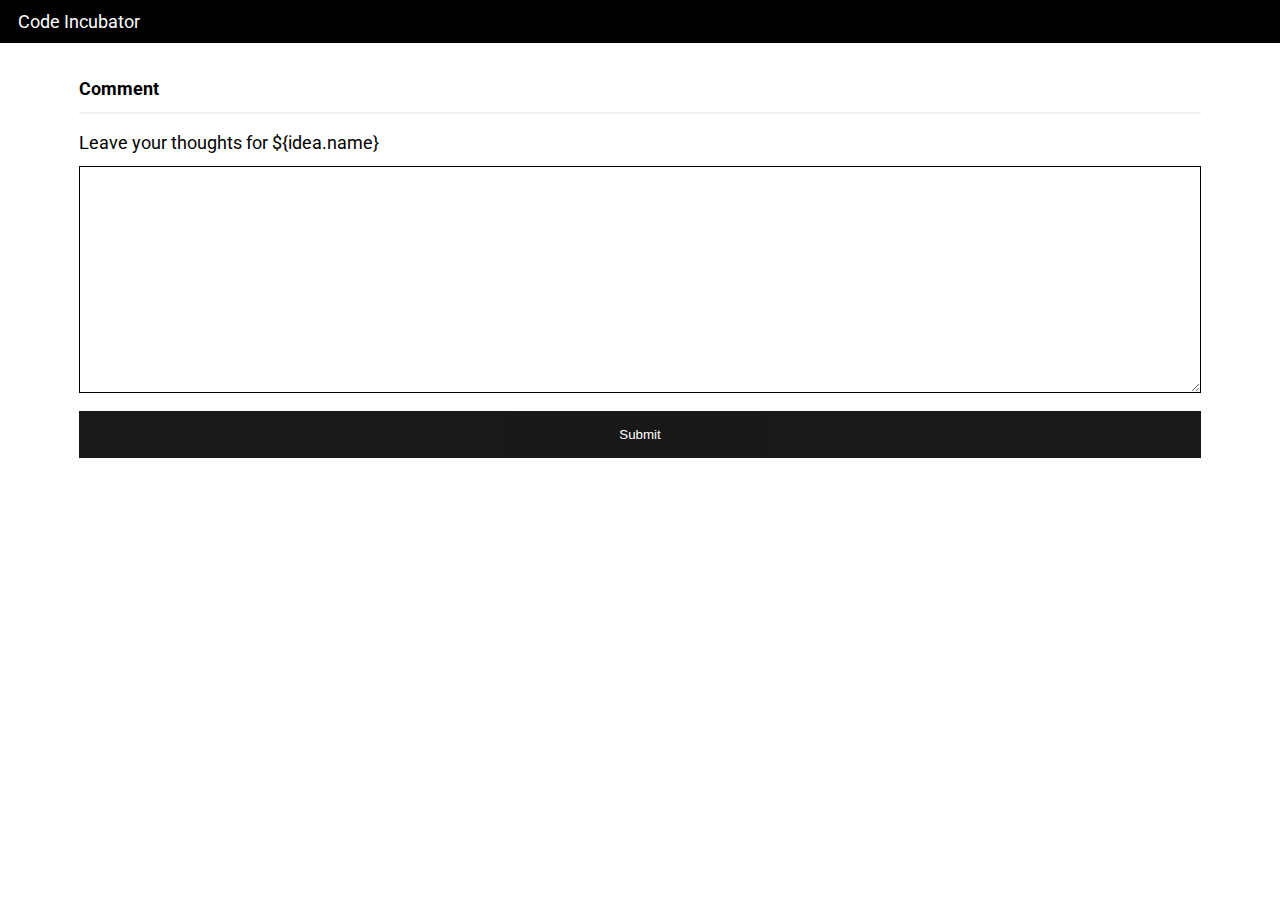
==== comment_form.html @ e1273681 "Add form" ====
<!DOCTYPE html>
<html lang="en">
  <head>
    <meta charset="UTF-8" />
    <meta name="viewport" content="width=device-width, initial-scale=1.0" />
    <meta http-equiv="X-UA-Compatible" content="ie=edge" />
    <link rel="stylesheet" type="text/css" href="main.css" />
    <link
      href="https://fonts.googleapis.com/css?family=Roboto&display=swap"
      rel="stylesheet"
    />
    <link
      href="https://fonts.googleapis.com/icon?family=Material+Icons"
      rel="stylesheet"
    />
    <title>Comment Form Wireframe</title>
  </head>
  <body>
    <nav role="navigation">
      <ul>
        <li class="nav_logo"><a href="#home">Code Incubator</a></li>
      </ul>
    </nav>
    <form class="comment_form">
      <h2 class="section_title">Comment</h2>
      <hr />
      <label for="comment">Leave your thoughts for ${idea.name}</label>
      <textarea name="comment" cols="30" rows="15" class="comment"></textarea>
      <button type="submit" class="form_button">Submit</button>
    </form>
  </body>
</html>
---- main.css ----
* {
  box-sizing: border-box;
  margin: 0;
  padding: 0;
}

html {
  height: 100%;
}

body {
  font-family: "Roboto", sans-serif;
  font-size: 18px;
  line-height: 1.5;
  min-height: 400px;
  margin-bottom: 50px;
}

main {
  height: 100%;
  margin-bottom: 40px;
}

/* Navigation */

nav {
  padding: 0 10px 0 10px;
  background-color: black;
  color: white;
}

.navigation_list {
  list-style-type: none;
}

.nav_logo {
  float: left;
}

.nav_li {
  float: right;
  font-size: 1em;
}

li a {
  display: block;
  padding: 8px;
  color: white;
  text-decoration: none;
}
nav {
  position: fixed;
  top: 0;
  left: 0;
  right: 0;
  z-index: 10;
}

/* Banner */

.hero {
  height: 40%;
  display: flex;
  flex-direction: column;
  justify-items: center;
  justify-content: center;
  padding: 30px 0px 30px 0px;
  background: grey;
}

.app_name {
  margin: 40px 0px 0px 0px;
  font-size: 1.5em;
  text-align: center;
}

.hero_tag {
  font-size: 1em;
  padding: 0px 10px 0px 10px;
  text-align: center;
  width: fit-content;
  margin-left: auto;
  margin-right: auto;
}

/* Homepage Idea Cards */

.ideas {
  height: 100%;
  margin-bottom: 40px;
}

.card_container {
  display: flex;
  flex-direction: row;
  justify-content: space-around;
  flex-wrap: wrap;
  padding: 15px;
}

.idea_card {
  display: block;
  margin: 15px 0px 15px 0px;
  height: 250px;
  width: 300px;
  background: white;
  border: black solid 2px;
  position: relative;
}

.project_info {
  display: flex;
  justify-content: center;
  justify-content: space-evenly;
  height: 25px;
  background-color: black;
  color: white;
  position: absolute;
  top: 0;
  width: 100%;
}

.card_title {
  text-align: center;
  padding: 0px 10px 0px 10px;
  margin-top: 40px;
}

.card_content {
  margin: 5px auto 5px auto;
  text-align: left;
  padding: 10px;
}

.card_vote {
  display: flex;
  justify-content: center;
  justify-content: space-evenly;
  height: 25px;
  background-color: black;
  color: white;
  position: absolute;
  bottom: 0;
  width: 100%;
}

/* IDEA Page */

.idea_page_header {
  position: relative;
  display: flex;
  flex-direction: column;
  align-items: center;
  background-color: lightgray;
  min-height: 150px;
  margin-top: 25px;
}

.project_vote {
  position: absolute;
  bottom: 0;
  width: 100%;
  color: white;
  background: black;
  display: flex;
  flex-direction: row;
  justify-content: space-evenly;
}

.idea_description {
  margin-bottom: 40px;
}

.app_name {
  text-align: center;
  width: 100%;
}

.section_title {
  font-size: 1em;
  font-weight: bold;
  padding: 10px 0px 10px 0px;
}

.idea_description {
  width: 90%;
  height: 100%;
  margin: 10px auto 10px auto;
  padding: 10px;
}

.features_list {
  list-style-position: inside;
  padding: 0 0 25px 0;
}

.comment {
  border: 1px solid black;
  margin: 10px 0 10px 0;
}

.user {
  width: 100%;
  padding: 10px;
  background-color: grey;
}

.comment_vote {
  display: flex;
  justify-content: center;
  justify-content: space-evenly;
  height: 25px;
  background-color: black;
  color: white;
}

.comment_text {
  padding: 10px;
}

/* FORMS */

form {
  display: flex;
  flex-direction: column;
  width: 90%;
  margin: 50px auto 10px auto;
  padding: 15px;
}

input[type="text"],
input[type="password"] {
  width: 100%;
  padding: 10px;
  margin: 0 0 10px 0;
  background: #f1f1f1;
}

input[type="text"]:focus,
input[type="password"]:focus {
  background-color: #ddd;
  outline: none;
}

hr {
  border: 1px solid #f1f1f1;
  margin-bottom: 15px;
}

.form_button {
  background-color: black;
  color: white;
  padding: 16px 20px;
  margin: 8px 0;
  border: none;
  cursor: pointer;
  width: 100%;
  opacity: 0.9;
}

.form_redirect {
  width: 80%;
  margin-left: auto;
  margin-right: auto;
}

/* LOGIN FORM */

.login_register {
  width: 80%;
  margin-left: auto;
  margin-right: auto;
}

/* Footer */

footer {
  position: fixed;
  left: 0;
  bottom: 0;
  width: 100%;
  height: 40px;
  text-align: center;
  background-color: black;
  color: white;
  font-size: 0.8em;
  padding: 10px;
}
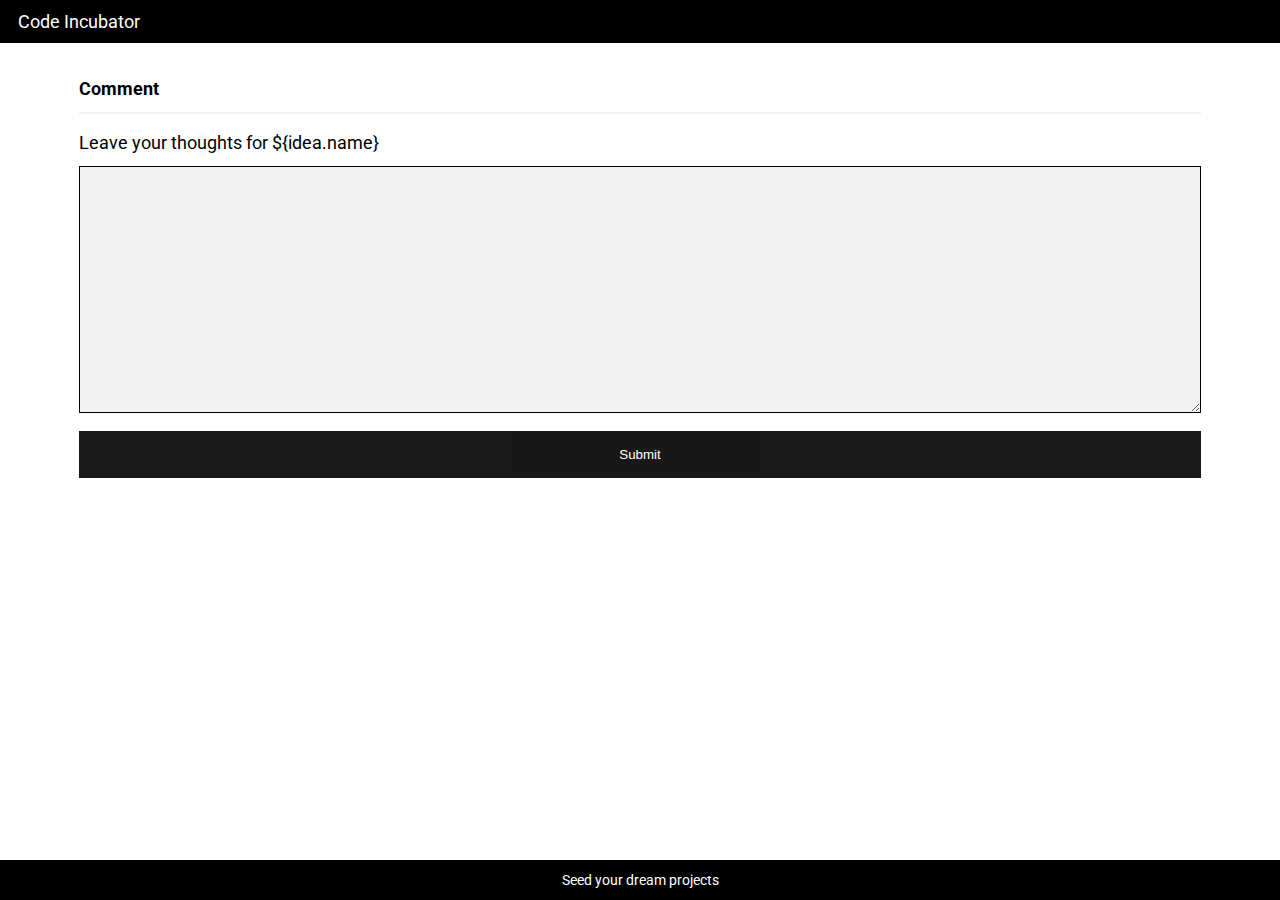
==== commit c080620f: "Remove unnecessary roles, add footer" ====
--- a/comment_form.html
+++ b/comment_form.html
@@ -16,7 +16,7 @@
     <title>Comment Form Wireframe</title>
   </head>
   <body>
-    <nav role="navigation">
+    <nav>
       <ul>
         <li class="nav_logo"><a href="#home">Code Incubator</a></li>
       </ul>
@@ -28,5 +28,8 @@
       <textarea name="comment" cols="30" rows="15" class="comment"></textarea>
       <button type="submit" class="form_button">Submit</button>
     </form>
+    <footer>
+      <p>Seed your dream projects</p>
+    </footer>
   </body>
 </html>
--- a/main.css
+++ b/main.css
@@ -229,7 +229,10 @@
 }
 
 input[type="text"],
-input[type="password"] {
+input[type="password"],
+input[type="url"],
+textarea,
+select {
   width: 100%;
   padding: 10px;
   margin: 0 0 10px 0;
@@ -237,7 +240,9 @@
 }
 
 input[type="text"]:focus,
-input[type="password"]:focus {
+input[type="password"]:focus,
+input[type="url"]:focus,
+textarea:focus {
   background-color: #ddd;
   outline: none;
 }
